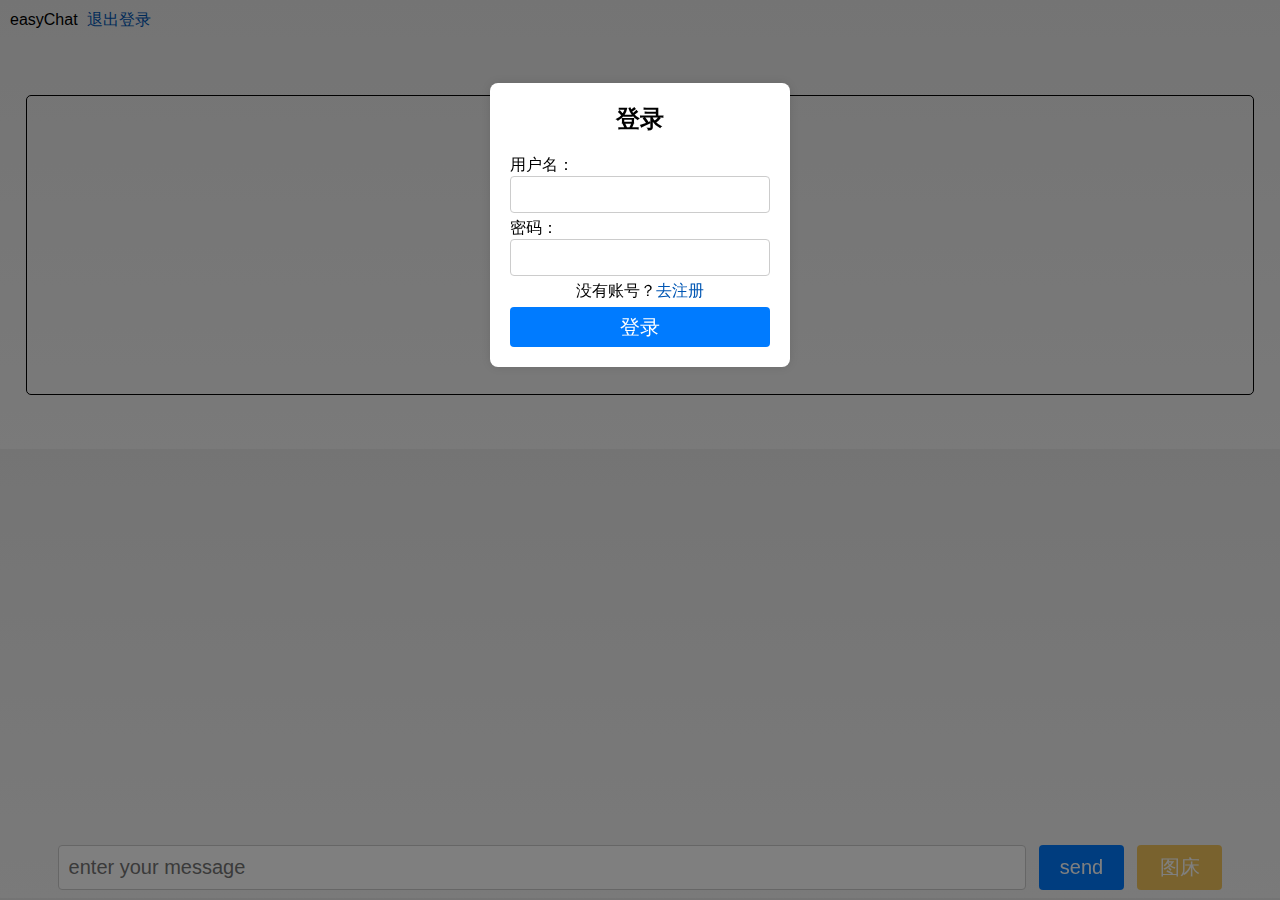
==== src/main/resources/static/index.html @ 448c3842 "first" ====
<!DOCTYPE html>
<html lang="en">

<head>
    <meta charset="UTF-8">
    <meta name="viewport" content="width=device-width, initial-scale=1.0">
    <title>dyzz-echat</title>
    <script src="lib/axios.min.js"></script>
    <script src="lib/jquery.min.js"></script>
    <script src="lib/sockjs.min.js"></script>
    <script src="lib/stomp.min.js"></script>
    <script src="lib/lodash.min.js"></script>
    <script src="js/index.js"></script>
    <link rel="stylesheet" href="css/style.css">
    <link rel="stylesheet" href="css/public.css">
</head>

<body>
<header>
    <div class="ui-menu">
        <div class="title">easyChat
            <span>&nbsp<a href="javascript:;" id="logout">退出登录</a></span>
        </div>
        <div class="time-date">
            <div class="time"></div>
            <div class="date"></div>
        </div>
    </div>
</header>
<main>
    <ul class="msg-box">
    </ul>
</main>
<label>
    <input id="msg-input" type="text" placeholder="enter your message">
    <button id="send-btn">send</button>
    <button id="emoji-btn">图床</button>
</label>

<div class="mask">

</div>

<div class="login-card">
    <h2>登录</h2>
    <form>
        <span>用户名：</span>
        <label for="username"></label><input type="text" id="username" name="username" required>
        <span>密码：</span>
        <label for="password"></label><input type="password" id="password" name="password" required>
    </form>
    <div class="go-register-line">没有账号？<a href="./register.html" id="register">去注册</a></div>
    <button id="login-btn">登录</button>
</div>
</body>

</html>
---- src/main/resources/static/css/style.css ----
/* 菜单样式 */
.ui-menu {
    padding: 10px;
    display: flex; /* 使用 flex 布局 */
    justify-content: space-between; /* 两端对齐 */
    align-items: center; /* 垂直居中 */
}

.ui-menu.time-date {
    /* 移除 float，使用 flex 布局实现右对齐 */
}

.ui-menu.title {
    /* 移除 float，使用 flex 布局实现左对齐 */
}

.msg-box {
    border-radius: 5px;
    box-sizing: border-box;
    margin: 6vh 2vw;
    border: 1px solid #000;
    min-height: 300px;
    max-height: 500px;
    overflow-y: auto;
}

.msg-box .msg {
    box-sizing: border-box;
    height: 40px;
    display: flex;
    align-items: center;
    padding: 0 15px;
    background-color: #f4f4f4;
    border-radius: 8px;
    margin-bottom: 10px;
    box-shadow: 0 2px 4px rgba(0, 0, 0, 0.1);
}

.msg-box .msg-content {
    flex-grow: 1;
    color: #333;
    font-size: 14px;
    white-space: nowrap;
    overflow: hidden;
    text-overflow: ellipsis;
}

.msg-box .msg-sender {
    color: #666;
    font-size: 14px;
    margin-right: 8px;
}

/* 在消息发送者后面添加冒号 */
.msg-box .msg-sender::after {
    content: "：";
}

/* 输入框和发送按钮样式 */
label {
    position: fixed;
    bottom: 10px;
    left: 4.5%;
    width: 91%; /* 调整宽度 */
    display: flex;
    gap: 1vw; /* 使用 gap 代替 margin-left */
}

#msg-input {
    width: 85%;
    font-size: 20px;
    padding: 10px; /* 调整内边距 */
    border: 1px solid #ccc;
    border-radius: 4px;
}

#emoji-btn {
    width: 7.5%; /* 调整宽度 */
    font-size: 20px;
    border: none;
    background-color: #f2c55c;
    color: #fff;
    border-radius: 4px;
    cursor: pointer;
}

#send-btn {
    width: 7.5%; /* 调整宽度 */
    font-size: 20px;
    border: none;
    background-color: #007BFF;
    color: #fff;
    border-radius: 4px;
    cursor: pointer;
}

#send-btn:hover {
    background-color: #0056b3;
}

/* 登录卡片样式 */
.login-card {
    display: none;
    background-color: #fff;
    border-radius: 8px;
    box-shadow: 0 0 10px rgba(0, 0, 0, 0.1);
    padding: 20px;
    width: 300px;
    position: absolute;
    top: 25%;
    left: 50%;
    transform: translate(-50%, -50%);
}

.login-card h2 {
    text-align: center; /* 文本居中 */
    margin-bottom: 20px;
}

.login-card form input {
    width: 100%; /* 调整宽度 */
    padding: 10px;
    margin-bottom: 5px; /* 调整外边距 */
    border: 1px solid #ccc;
    border-radius: 4px;
}

.login-card .go-register-line{
    text-align: center; /* 文本居中 */
    margin-bottom: 5px;
}

.login-card button {
    font-size: 20px;
    width: 100%; /* 调整宽度 */
    line-height: 40px;
    border-radius: 4px;
    border: none;
    background-color: #007BFF;
    color: #fff;
    cursor: pointer;
}

.login-card button:hover {
    background-color: #0056b3;
}

/* 遮罩层样式 */
.mask {
    position: fixed;
    top: 0;
    left: 0;
    width: 100%;
    height: 100%;
    background-color: rgba(0, 0, 0, 0.5);
    display: flex;
    justify-content: center;
    align-items: center;
}

/* 注销和注册链接样式 */
#logout,
#register {
    text-decoration: none;
    color: #0056b3;
}

#logout:hover,
#register:hover {
    text-decoration: underline; /* 鼠标悬停时添加下划线 */
}
---- src/main/resources/static/css/public.css ----
/* 全局样式，去除所有元素的内边距和外边距 */
* {
    padding: 0;
    margin: 0;
    box-sizing: border-box; /* 统一使用 border-box 盒模型 */
}

/* 去除无序列表的默认样式 */
ul {
    list-style: none;
}

body {
    background: linear-gradient(to bottom, #e9e9e9, #f4f4f4);
    font-family: Arial, sans-serif; /* 添加字体 */
}
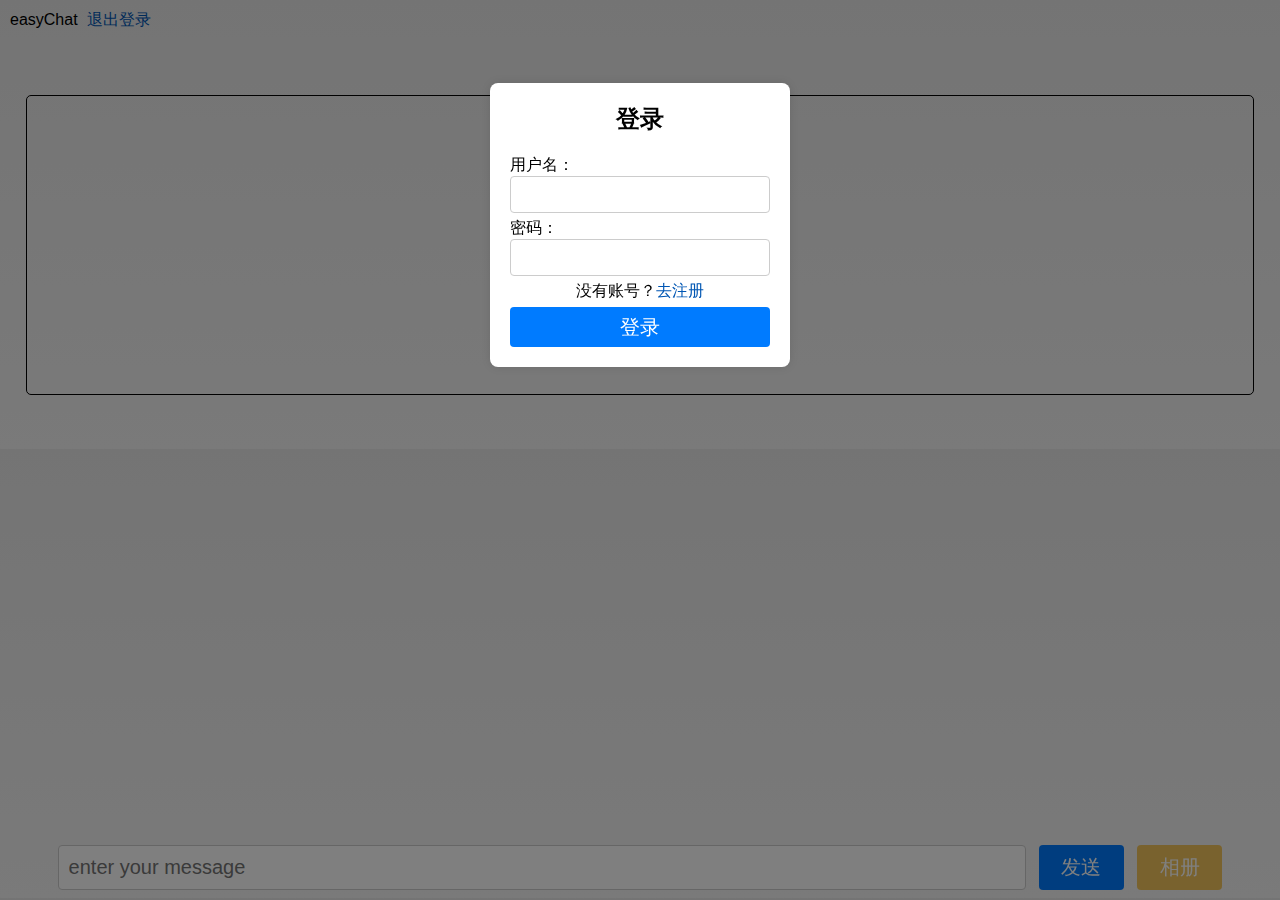
==== commit 2973c314: "图片压缩减轻服务器压力" ====
--- a/src/main/resources/static/index.html
+++ b/src/main/resources/static/index.html
@@ -33,8 +33,8 @@
 </main>
 <label>
     <input id="msg-input" type="text" placeholder="enter your message">
-    <button id="send-btn">send</button>
-    <button id="emoji-btn">图床</button>
+    <button id="send-btn">发送</button>
+    <button id="emoji-btn">相册</button>
 </label>
 
 <div class="mask">
